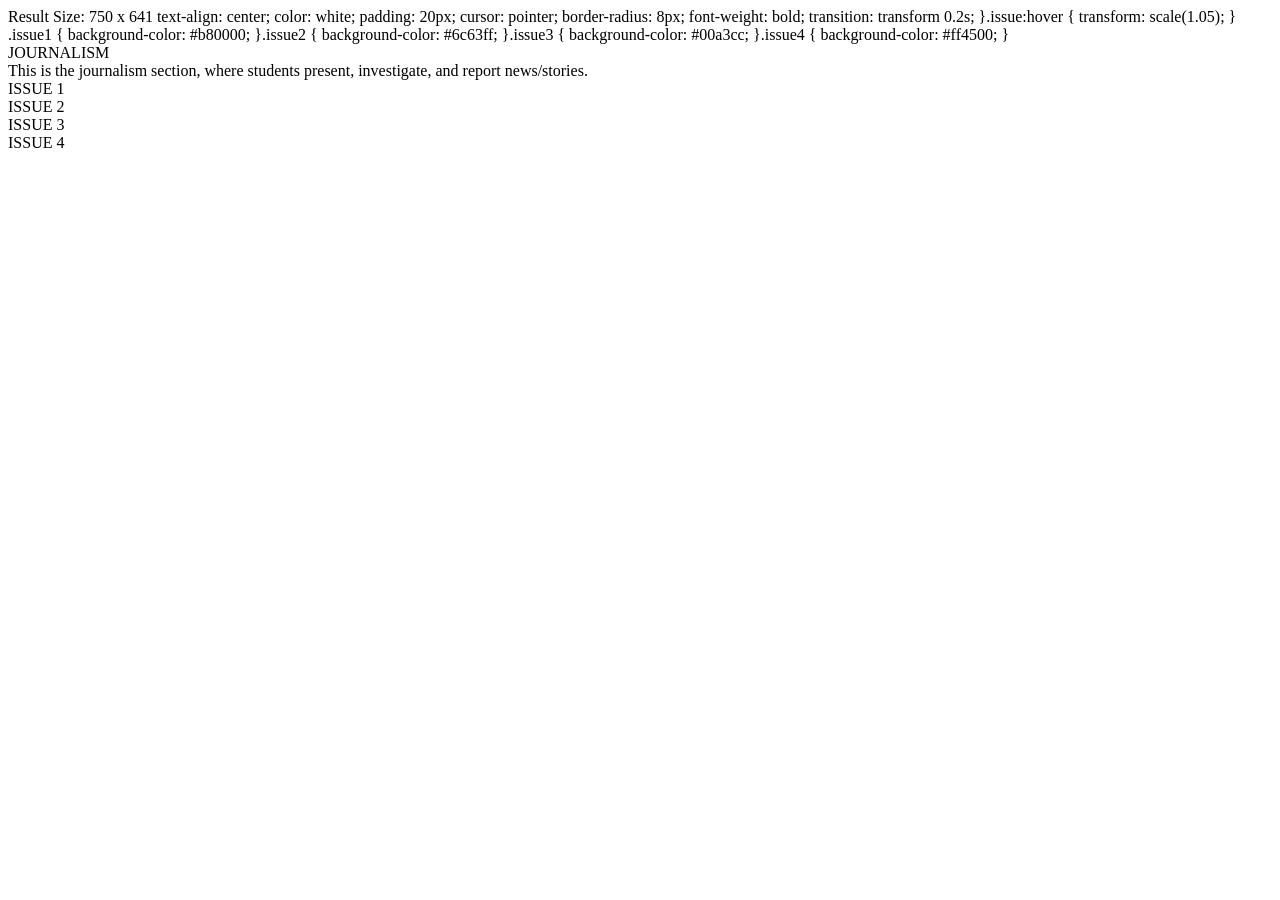
==== headliner.html @ d3c0ce9d "Rename Journalism to headliner.html" ====
Result Size: 750 x 641
      text-align: center;
      color: white;
      padding: 20px;
      cursor: pointer;
      border-radius: 8px;
      font-weight: bold;
      transition: transform 0.2s;
    }
​
    .issue:hover {
      transform: scale(1.05);
    }
​
    .issue1 {
      background-color: #b80000;
    }
​
    .issue2 {
      background-color: #6c63ff;
    }
​
    .issue3 {
      background-color: #00a3cc;
    }
​
    .issue4 {
      background-color: #ff4500;
    }
  </style>
</head>
<body>
  <header>
    JOURNALISM
  </header>
  <div class="sub-header">
    This is the journalism section, where students present, investigate, and report news/stories.
  </div>
  <div class="issues-container">
    <div class="issue issue1">ISSUE 1</div>
    <div class="issue issue2">ISSUE 2</div>
    <div class="issue issue3">ISSUE 3</div>
    <div class="issue issue4">ISSUE 4</div>
  </div>
</body>
</html>
​
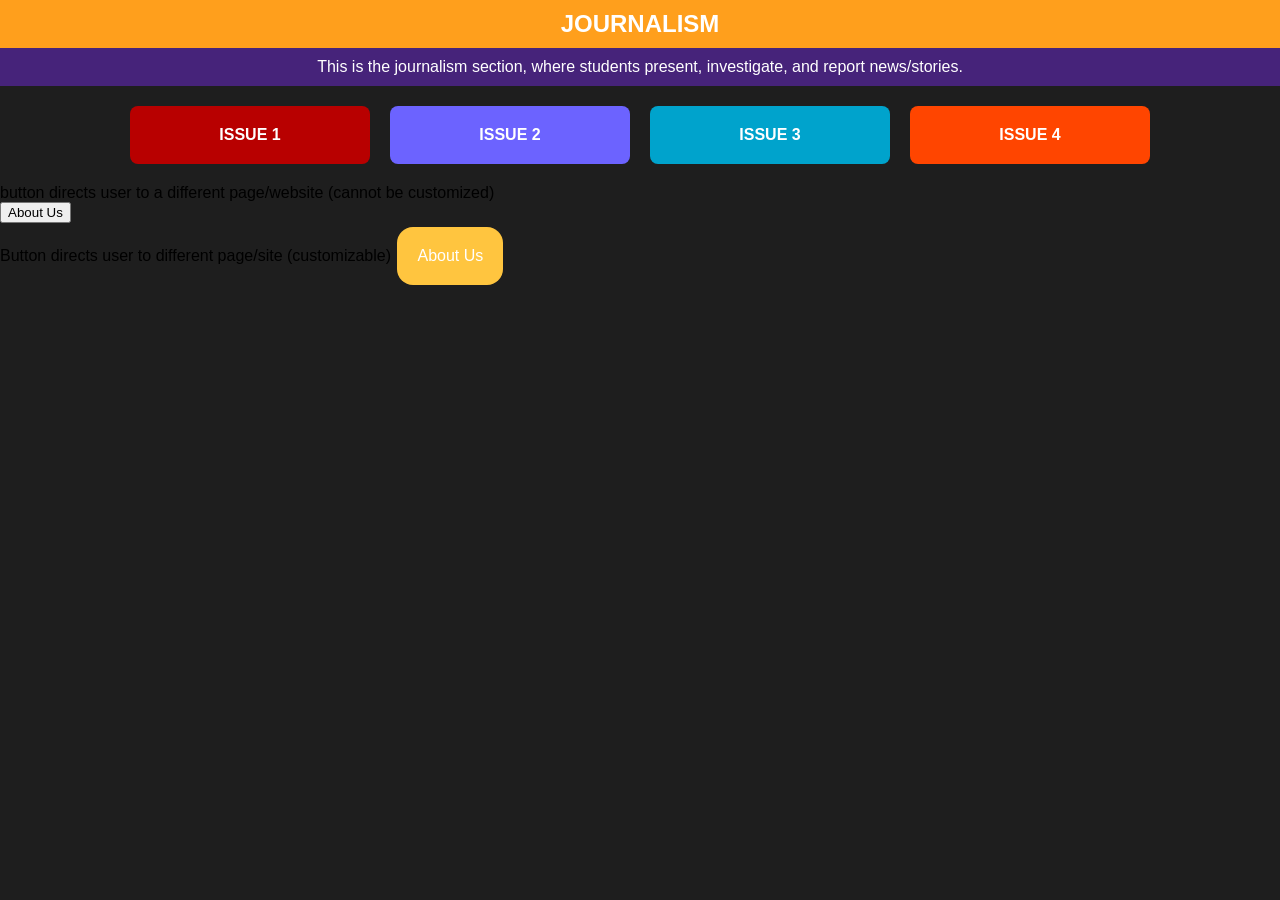
==== commit 00ad888f: "Update headliner.html" ====
--- a/headliner.html
+++ b/headliner.html
@@ -1,5 +1,43 @@
+<!DOCTYPE html>
+<html lang="en">
+<head>
+  <meta charset="UTF-8">
+  <meta name="viewport" content="width=device-width, initial-scale=1.0">
+  <title>Journalism Section</title>
+  <style>
+    body {
+      margin: 0;
+      font-family: Arial, sans-serif;
+      background-color: #1e1e1e;
+    }
 
-Result Size: 750 x 641
+    header {
+      background-color: #ff9f1c;
+      color: white;
+      padding: 10px 20px;
+      text-align: center;
+      font-size: 1.5rem;
+      font-weight: bold;
+    }
+
+    .sub-header {
+      background-color: #46237a;
+      color: white;
+      text-align: center;
+      padding: 10px;
+      font-size: 1rem;
+    }
+
+    .issues-container {
+      display: flex;
+      justify-content: center;
+      gap: 20px;
+      padding: 20px;
+    }
+
+    .issue {
+      flex: 1;
+      max-width: 200px;
       text-align: center;
       color: white;
       padding: 20px;
@@ -8,23 +46,23 @@
       font-weight: bold;
       transition: transform 0.2s;
     }
-​
+
     .issue:hover {
       transform: scale(1.05);
     }
-​
+
     .issue1 {
       background-color: #b80000;
     }
-​
+
     .issue2 {
       background-color: #6c63ff;
     }
-​
+
     .issue3 {
       background-color: #00a3cc;
     }
-​
+
     .issue4 {
       background-color: #ff4500;
     }
@@ -45,4 +83,40 @@
   </div>
 </body>
 </html>
+
+button directs user to a different page/website (cannot be customized)
+<!--replace website with the website, obviously-->
+<form action='WEBSITE' method='get'>
+  <input type='submit' value='About Us'/>
+</form>
+
+Button directs user to different page/site (customizable)
+<!--index.html-->
+<!DOCTYPE html>
+<html lang="en">
+<head>
+	<style>
+    	.button-class {
+        	background-color: #FFC53F;
+        	color: white;
+        	padding: 20px 20px;
+        	/*customizable, changes padding to fit*/
+        	text-align: center;
+        	text-decoration: none;
+        	display: inline-block;
+        	font-size: 16px;
+        	margin: 4px 2px;
+        	cursor: pointer;
+        	border-radius: 16px;
+        	/*customizable, changes roundness*/
+    	}
+	</style>
+</head>
+
+<body>
+	<a href="WEBSITE" class="button-class">
+  	About Us</a>
+</body>
+</html>
+
 ​
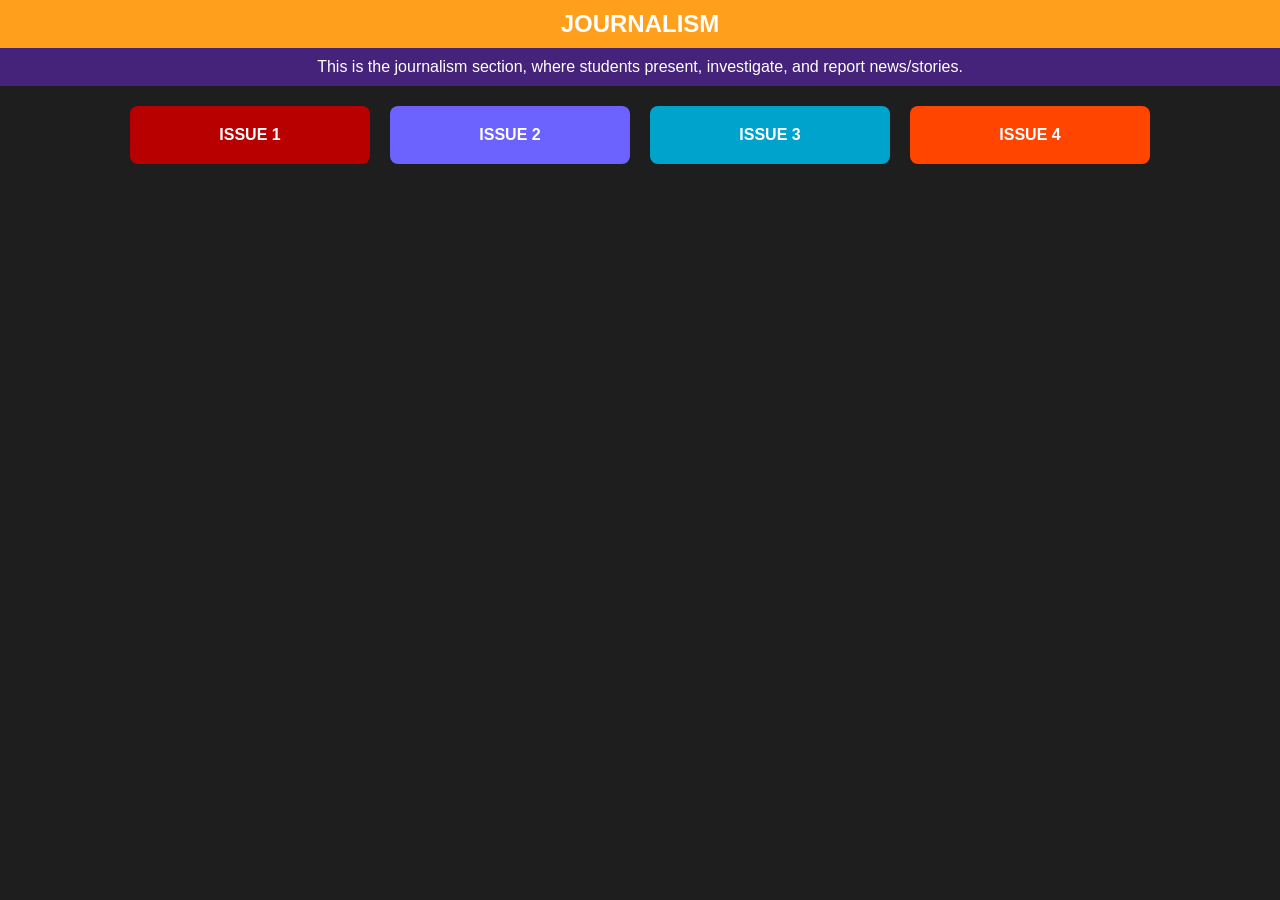
==== commit b6eaa34f: "Update headliner.html" ====
--- a/headliner.html
+++ b/headliner.html
@@ -84,39 +84,4 @@
 </body>
 </html>
 
-button directs user to a different page/website (cannot be customized)
-<!--replace website with the website, obviously-->
-<form action='WEBSITE' method='get'>
-  <input type='submit' value='About Us'/>
-</form>
-
-Button directs user to different page/site (customizable)
-<!--index.html-->
-<!DOCTYPE html>
-<html lang="en">
-<head>
-	<style>
-    	.button-class {
-        	background-color: #FFC53F;
-        	color: white;
-        	padding: 20px 20px;
-        	/*customizable, changes padding to fit*/
-        	text-align: center;
-        	text-decoration: none;
-        	display: inline-block;
-        	font-size: 16px;
-        	margin: 4px 2px;
-        	cursor: pointer;
-        	border-radius: 16px;
-        	/*customizable, changes roundness*/
-    	}
-	</style>
-</head>
-
-<body>
-	<a href="WEBSITE" class="button-class">
-  	About Us</a>
-</body>
-</html>
-
 ​
